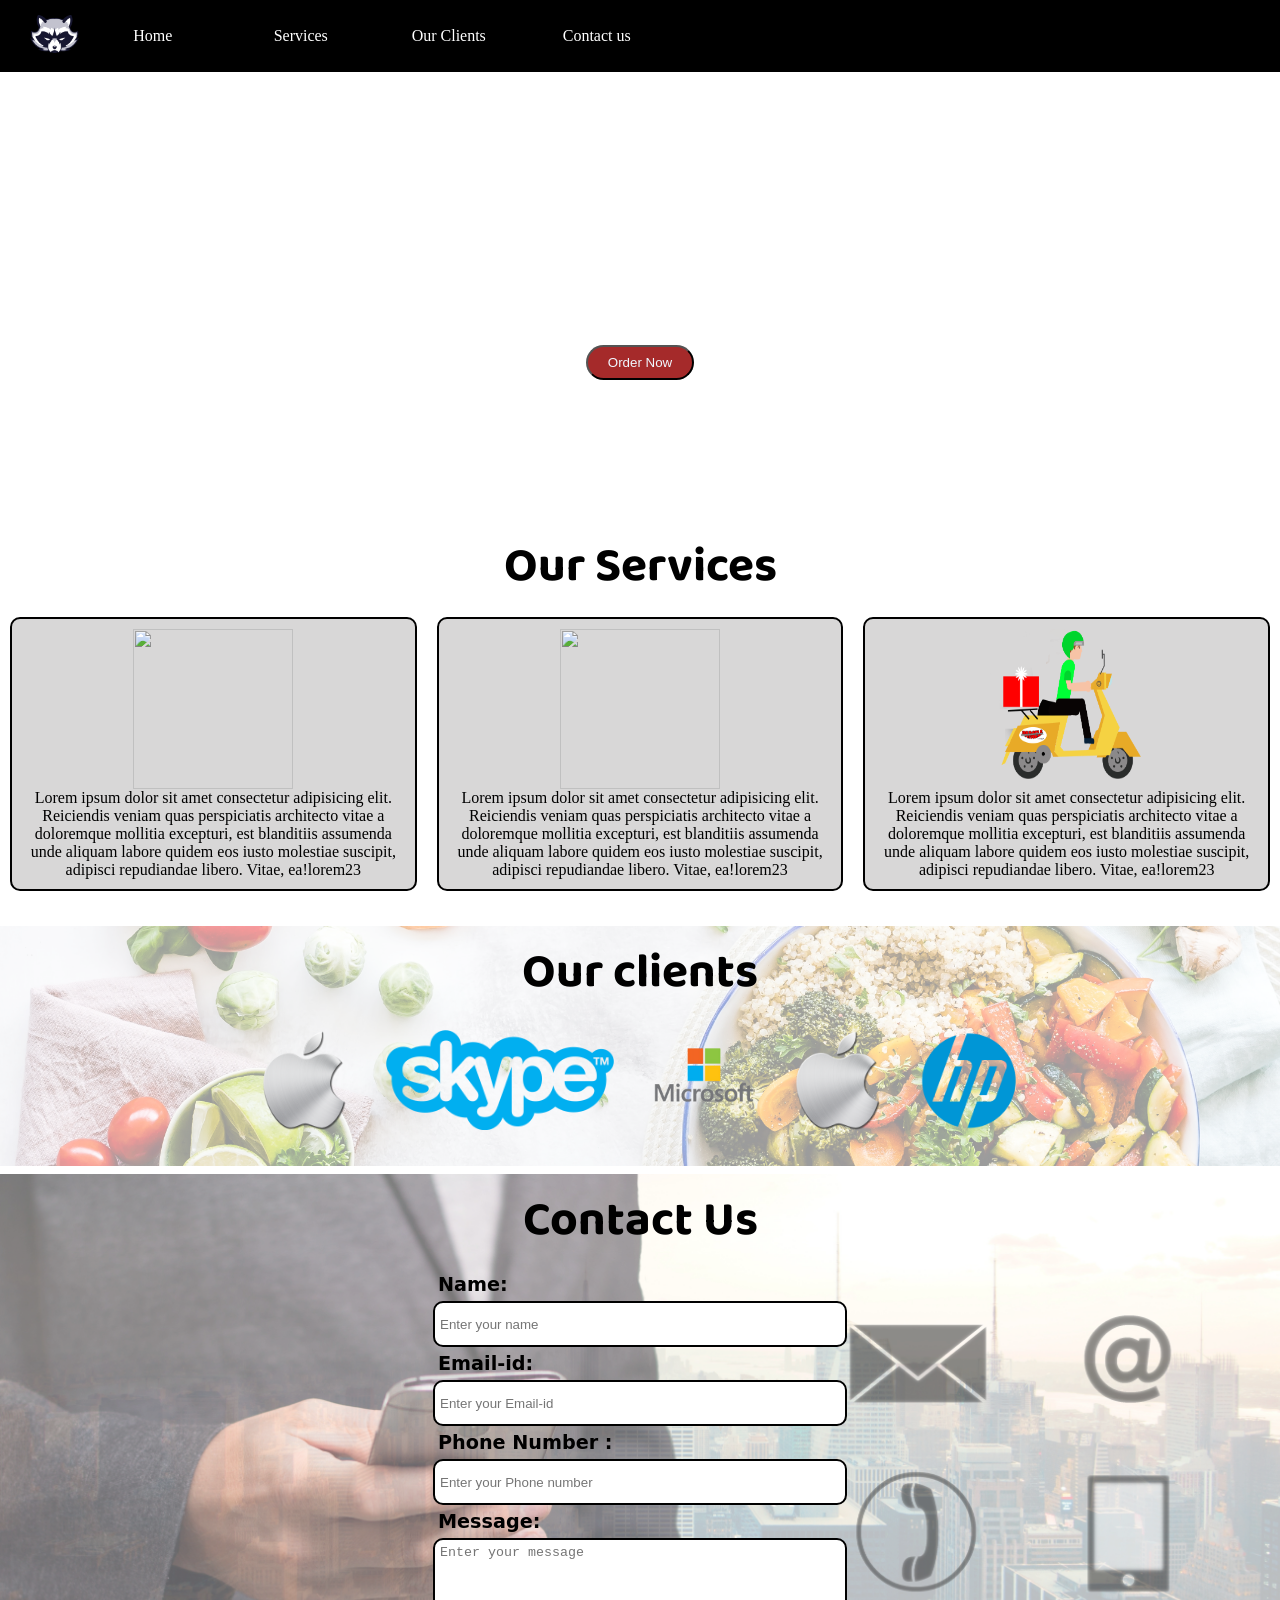
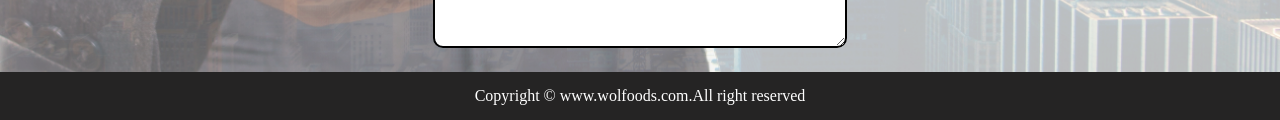
==== index.html @ 7fcbfb2e "first commit" ====
<!DOCTYPE html>
<html lang="en">
<head>
    <meta charset="UTF-8">
    <meta http-equiv="X-UA-Compatible" content="IE=edge">
    <meta name="viewport" content="width=device-width, initial-scale=1.0">
    <link rel="stylesheet" href="css/style.css">
    <title>Wolve food delivery</title>
    <link rel="preconnect" href="https://fonts.googleapis.com">
<link rel="preconnect" href="https://fonts.gstatic.com" crossorigin>
<link href="https://fonts.googleapis.com/css2?family=Baloo+Bhai+2&family=Baskervville&display=swap" rel="stylesheet">

</head>
<body>
    
    <nav id="navbar">
        <div class="logo">
            <img src="companylogo.png" alt="">
        </div>
        <ul>
            <li class="item"><a href="#">Home</a></li>
            <li class="item"><a href="#">Services</a></li>
            <li class="item"><a href="#">Our Clients</a></li>
            <li class="item"><a href="#">Contact us</a></li>
        </ul>
    </nav>
    <section id="home">
        <h1 class="h-primary center">Welcome to wolfoods.com</h1>
        <p class="center">Lorem ipsum dolor sit amet consectetur adipisicing elit. Quae et animi vero! Blanditiis iure quo, atque sit provident.</p>
        <p class="center">Lorem ipsum dolor sit amet consectetur adipisicing elit. </p>
        <button class="btn">Order Now</button>
    </section>
    
    <section class="services-container">
        <h1 class="h-primary center">Our Services</h1>
        <div class="services">
            <div class="box">
                <img src="img/1.png" alt="">
                <p>Lorem ipsum dolor sit amet consectetur adipisicing elit. Reiciendis veniam quas perspiciatis architecto vitae a doloremque mollitia excepturi, est blanditiis assumenda unde aliquam labore quidem eos iusto molestiae suscipit, adipisci repudiandae libero. Vitae, ea!lorem23
                    
                </p>
            </div>
            <div class="box">
                <img src="img/2.png" alt="">
                <p>Lorem ipsum dolor sit amet consectetur adipisicing elit. Reiciendis veniam quas perspiciatis architecto vitae a doloremque mollitia excepturi, est blanditiis assumenda unde aliquam labore quidem eos iusto molestiae suscipit, adipisci repudiandae libero. Vitae, ea!lorem23
                    
                </p>
            </div>
            <div class="box">
                <img src="img/3.png" alt="">
                <p>Lorem ipsum dolor sit amet consectetur adipisicing elit. Reiciendis veniam quas perspiciatis architecto vitae a doloremque mollitia excepturi, est blanditiis assumenda unde aliquam labore quidem eos iusto molestiae suscipit, adipisci repudiandae libero. Vitae, ea!lorem23
                    
                </p>
            </div>
        </div>
    </section>

    <section id="client-section">
        <h1 class="h-primary center">Our clients</h1>
        <div class="client-images">
        <div class="client-item">
            <img src="img/logo1.png" alt="Our clients">
        </div>
        <div class="client-item">
            <img src="img/logo4.png" alt="Our clients">
        </div>
        <div class="client-item">
            <img src="img/logo2.png" alt="Our clients">
        </div>
        <div class="client-item">
            <img src="img/logo1.png" alt="Our clients">
        </div>
        <div class="client-item">
            <img src="img/logo3.png" alt="Our clients">
        </div>
        </div>
    </section>

    <section id="contact">
        <h1 class="h-primary center">Contact Us</h1>
        <div id="contact-box">
            <form action="">
                <div class="form-element">
                    <label for="name">Name:</label>
                    <input type="text" name="name" id="name" placeholder="Enter your name">
                </div>
                <div class="form-element">
                    <label for="email">Email-id:</label>
                    <input type="text" name="email" id="email" placeholder="Enter your Email-id">
                </div>
                <div class="form-element">
                    <label for="phone-number">Phone Number :</label>
                    <input type="text" name="phone-number" id="phone-number" placeholder="Enter your Phone number">
                </div>
                <div class="form-element">
                    <label for="message">Message:</label>
                    <textarea name="message" id="message" placeholder="Enter your message"></textarea>
                </div>
            </form>
        </div>
    </section>
    <footer>
        <div class="center">
            Copyright &copy; www.wolfoods.com.All right reserved
        </div>
    </footer>
    
</body>
</html>
---- css/style.css ----
/* CSS reset */
*{
    margin:0;
    padding: 0px;

}

/* for Navigation Bar */
#navbar{
    display: flex;
    align-items: center;
    position: absolute;/*By doing this we would be able to restrict background color to navbar*/
    top: 0px;
    left: 0px;
    font-family: 'Times New Roman', Times, serif;

}
#navbar::before{
    content: "";
    background-color: black;
    position: absolute;
    top: 0px;
    left: 0px;
    height: 100%;/* w.r.t navbar*/
    width:100vw;
    z-index: -1;
    opacity: 1;
}
#navbar img{
    height: 38px;
    margin-top: 15px;
    margin-bottom: 15px;
    margin-left: 30px;
}
#navbar ul{
    display: flex;
}
#navbar ul li{
    list-style: none;
    text-decoration: none;
}
#navbar ul li a {
    color: white;
    display: block;
    width: 80px;
    border-radius: 23px;
    /* by doing this up-down space would be there */
    padding: 12px 34px;
    text-align: center;
    text-decoration: none;
}
#navbar ul li a:hover {
    color: black;
    background-color: white;
    cursor: pointer;
}

/* for section home */
#home{
    display: flex;
    flex-direction: column;
    align-items: center;
    justify-content: center;
    position: relative;
    height: 400px;
    top: 0px;
    left: 0px;
    right:0px;
    padding :3px 100px;
    padding-top:60px ;
    padding-bottom:60px ;
}
#home::before{
    content: "";
    background:url(../bg1.jpg) no-repeat center center/cover;/*bg position/ bg size*/
    position: absolute;
    top: 0px;
    left: 0px;
    height: 100%;/* w.r.t navbar*/
    width:100vw;
    z-index: -1;
    opacity: 0.85;

}
#home h1{
    color: white;

}
#home p{
    color: white;
    font-size: 1.2rem;
    font-family: 'Baskervville', serif;
}

/*For services section*/
.services-container{
    margin-top: 0rem; 
    margin-bottom: 2rem;
}
.services{
    display: flex;
}
.box{
    border: 2px solid black;
    background-color: rgb(216, 215, 215);
    padding: 10px;
    margin: 3px 10px;
    border-radius: 10px;
    text-align: center;
}
.box img{
    height: 10rem;
    width: 10rem;
    display: block;
    margin: auto;
}

/* for client section */
#client-section{
    position: relative;
    margin-bottom: 10px;

}
#client-section::before{
    content: "";
    background: url(../bg.jpg) no-repeat center center/cover;
    position: absolute;
    height: 110%;
    width:100%;
    z-index: -1;
    opacity: 0.4;
}

.client-images{
    display: flex;
    justify-content: center;
    align-items: center;
    margin-bottom: 30px;

}
.client-item img {
    height: 100px;
    margin: 10px 20px;
}
/* for contact form */

#contact{
    position: relative;
    margin-bottom: 14px; 
}
#contact::before{
    content: "";
    position: absolute;
    background: url(../contact.jpg) no-repeat center center/cover;
    width: 100%;
    height: 110%;
    z-index: -1;
    opacity: 0.8;
}

#contact-box{
    display: flex;
    justify-content: center;
    justify-items: center;
    padding-bottom: 10px;
}

.form-element{
    display: flex;
    flex-direction: column;
}

.form-element input{
    width: 400px;
    height: 2rem;
    padding: 5px;
    border: 2px solid black;
    border-radius: 10px;
}
.form-element textarea{
    width: 400px;
    height: 6rem;
    padding: 5px;
    border: 2px solid black;
    border-radius: 10px;

}
.form-element label{
    font-size: 1.2rem;
    margin: 5px;
    font-weight: bold;
    font-family: system-ui, -apple-system, BlinkMacSystemFont, 'Segoe UI', Roboto, Oxygen, Ubuntu, Cantarell, 'Open Sans', 'Helvetica Neue', sans-serif;
}

/* for footer */
footer{
    background-color: rgb(37, 36, 36);
    color: white;
    margin-top: 10px;
}
.center{
    padding: 15px 20px;
}



/* for utiltiy class */
.center{
    text-align: center;
}

.h-primary{
    font-size: 3rem;
    font-weight: bold;
    padding: 8px 7px;
    font-family: 'Baloo Bhai 2', cursive;}
.btn{
    background-color: brown;
    color: aliceblue;
    border-radius: 27px;
    padding: 8px 20px;
    cursor: pointer;
    margin: 23px;
}
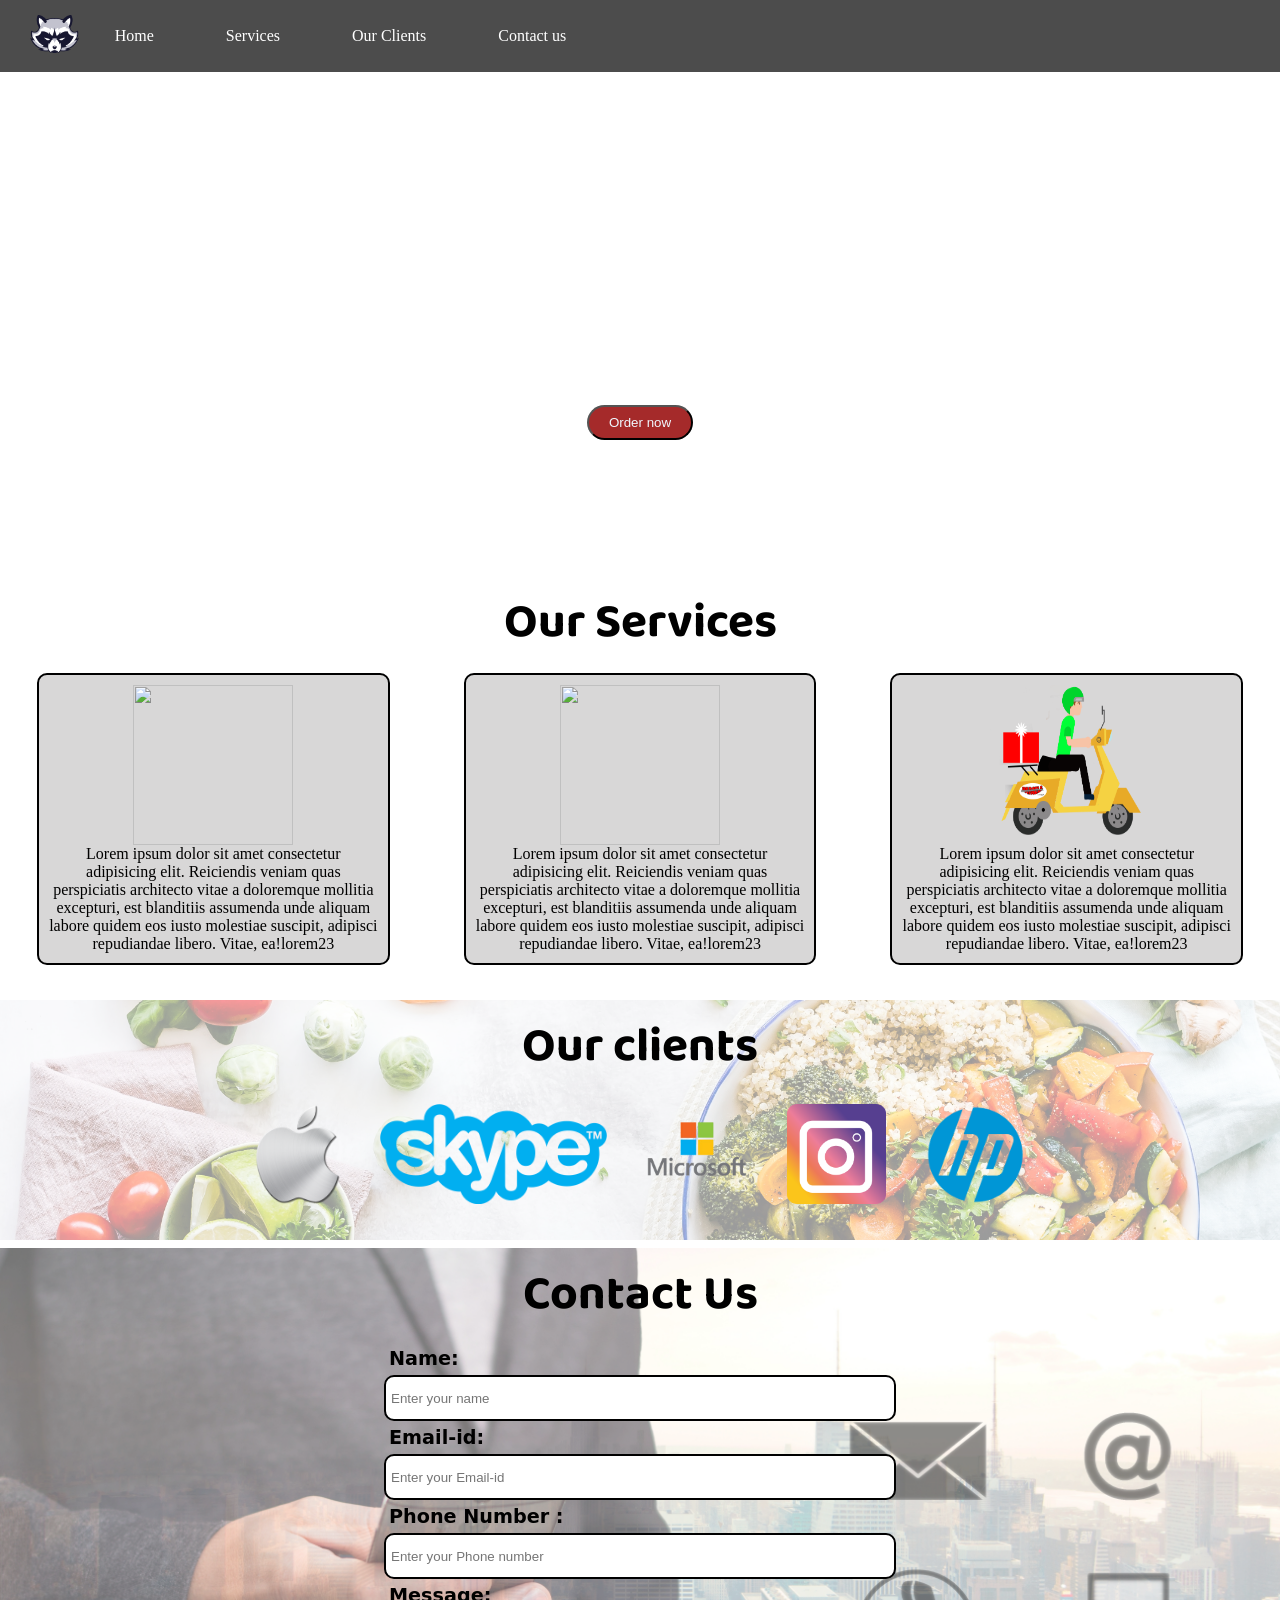
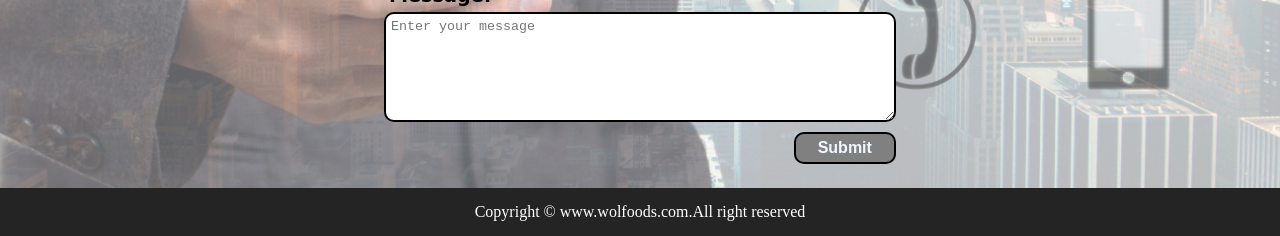
==== commit bd3d3ede: "fully responsive" ====
--- a/index.html
+++ b/index.html
@@ -5,6 +5,7 @@
     <meta http-equiv="X-UA-Compatible" content="IE=edge">
     <meta name="viewport" content="width=device-width, initial-scale=1.0">
     <link rel="stylesheet" href="css/style.css">
+    <link rel="stylesheet" media="screen and (max-width: 805px)" href="css/phone.css">
     <title>Wolve food delivery</title>
     <link rel="preconnect" href="https://fonts.googleapis.com">
 <link rel="preconnect" href="https://fonts.gstatic.com" crossorigin>
@@ -18,22 +19,23 @@
             <img src="companylogo.png" alt="">
         </div>
         <ul>
-            <li class="item"><a href="#">Home</a></li>
-            <li class="item"><a href="#">Services</a></li>
+            <li class="item"><a href="#home">Home</a></li>
+            <li class="item"><a href="#services-container">Services</a></li>
             <li class="item"><a href="#">Our Clients</a></li>
-            <li class="item"><a href="#">Contact us</a></li>
+            <li class="item"><a href="#contact">Contact us</a></li>
         </ul>
     </nav>
     <section id="home">
         <h1 class="h-primary center">Welcome to wolfoods.com</h1>
-        <p class="center">Lorem ipsum dolor sit amet consectetur adipisicing elit. Quae et animi vero! Blanditiis iure quo, atque sit provident.</p>
-        <p class="center">Lorem ipsum dolor sit amet consectetur adipisicing elit. </p>
-        <button class="btn">Order Now</button>
+        <p class="center p-primary">Lorem ipsum dolor sit amet consectetur adipisicing elit. Quae et animi vero! Blanditiis iure quo, atque sit provident.</p>
+        <p class="center p-primary">Lorem ipsum dolor sit amet consectetur adipisicing elit. </p>
+        <button class="btn">Order now</button>
     </section>
-    
-    <section class="services-container">
+
+
+    <section id="services-container">
         <h1 class="h-primary center">Our Services</h1>
-        <div class="services">
+        <div id="services">
             <div class="box">
                 <img src="img/1.png" alt="">
                 <p>Lorem ipsum dolor sit amet consectetur adipisicing elit. Reiciendis veniam quas perspiciatis architecto vitae a doloremque mollitia excepturi, est blanditiis assumenda unde aliquam labore quidem eos iusto molestiae suscipit, adipisci repudiandae libero. Vitae, ea!lorem23
@@ -54,9 +56,8 @@
             </div>
         </div>
     </section>
-
     <section id="client-section">
-        <h1 class="h-primary center">Our clients</h1>
+        <h1 id ="our-clients"class="h-primary center">Our clients</h1>
         <div class="client-images">
         <div class="client-item">
             <img src="img/logo1.png" alt="Our clients">
@@ -68,7 +69,7 @@
             <img src="img/logo2.png" alt="Our clients">
         </div>
         <div class="client-item">
-            <img src="img/logo1.png" alt="Our clients">
+            <img src="img/logo5.png" alt="Our clients">
         </div>
         <div class="client-item">
             <img src="img/logo3.png" alt="Our clients">
@@ -96,6 +97,9 @@
                     <label for="message">Message:</label>
                     <textarea name="message" id="message" placeholder="Enter your message"></textarea>
                 </div>
+                <div class="form-element">
+                    <input type="submit" value="Submit">
+                </div>
             </form>
         </div>
     </section>
--- a/css/style.css
+++ b/css/style.css
@@ -1,18 +1,23 @@
 /* CSS reset */
 *{
     margin:0;
-    padding: 0px;
-
+    padding: 0;
+
+}
+html{
+    scroll-behavior: smooth;
 }
 
 /* for Navigation Bar */
 #navbar{
     display: flex;
     align-items: center;
-    position: absolute;/*By doing this we would be able to restrict background color to navbar*/
-    top: 0px;
-    left: 0px;
+    position: relative;/*By doing this we would be able to restrict background color to navbar*/
+    top: 0px;
     font-family: 'Times New Roman', Times, serif;
+    position: sticky;
+
+    
 
 }
 #navbar::before{
@@ -22,32 +27,36 @@
     top: 0px;
     left: 0px;
     height: 100%;/* w.r.t navbar*/
-    width:100vw;
-    z-index: -1;
-    opacity: 1;
+    width:100%;
+    z-index: -1;
+    opacity: 0.7;
+    
 }
 #navbar img{
     height: 38px;
     margin-top: 15px;
     margin-bottom: 15px;
     margin-left: 30px;
+    opacity: 1;
 }
 #navbar ul{
     display: flex;
+    z-index: 20;
 }
 #navbar ul li{
     list-style: none;
-    text-decoration: none;
 }
 #navbar ul li a {
     color: white;
     display: block;
-    width: 80px;
     border-radius: 23px;
     /* by doing this up-down space would be there */
-    padding: 12px 34px;
+    margin: 10px 30px;
+    padding: 2px 6px;
     text-align: center;
     text-decoration: none;
+    z-index: 20;
+
 }
 #navbar ul li a:hover {
     color: black;
@@ -61,14 +70,13 @@
     flex-direction: column;
     align-items: center;
     justify-content: center;
-    position: relative;
-    height: 400px;
+    height: 24rem;
     top: 0px;
     left: 0px;
     right:0px;
-    padding :3px 100px;
-    padding-top:60px ;
-    padding-bottom:60px ;
+    margin :3px 100px;
+    margin-top:60px ;
+    margin-bottom:60px ;
 }
 #home::before{
     content: "";
@@ -76,8 +84,8 @@
     position: absolute;
     top: 0px;
     left: 0px;
-    height: 100%;/* w.r.t navbar*/
-    width:100vw;
+    height: 34rem;/* w.r.t navbar*/
+    width:100%;
     z-index: -1;
     opacity: 0.85;
 
@@ -88,23 +96,23 @@
 }
 #home p{
     color: white;
-    font-size: 1.2rem;
-    font-family: 'Baskervville', serif;
 }
 
 /*For services section*/
-.services-container{
+#services-container{
     margin-top: 0rem; 
     margin-bottom: 2rem;
 }
-.services{
-    display: flex;
+#services{
+    display: flex;
+
 }
 .box{
     border: 2px solid black;
     background-color: rgb(216, 215, 215);
+
     padding: 10px;
-    margin: 3px 10px;
+    margin: 3px 37px;
     border-radius: 10px;
     text-align: center;
 }
@@ -119,6 +127,7 @@
 #client-section{
     position: relative;
     margin-bottom: 10px;
+    z-index: -1;
 
 }
 #client-section::before{
@@ -127,7 +136,7 @@
     position: absolute;
     height: 110%;
     width:100%;
-    z-index: -1;
+    z-index: -2;
     opacity: 0.4;
 }
 
@@ -146,7 +155,7 @@
 
 #contact{
     position: relative;
-    margin-bottom: 14px; 
+    margin-bottom: 14px;
 }
 #contact::before{
     content: "";
@@ -160,25 +169,48 @@
 
 #contact-box{
     display: flex;
+    flex-direction: column;
     justify-content: center;
-    justify-items: center;
+    align-items: center;
     padding-bottom: 10px;
 }
-
+#contact-box form{
+    width: 40%;
+}
 .form-element{
     display: flex;
     flex-direction: column;
 }
 
+
 .form-element input{
-    width: 400px;
     height: 2rem;
     padding: 5px;
     border: 2px solid black;
     border-radius: 10px;
 }
+.form-element input[type="submit"]
+{
+    width: 20%;
+    position: relative;
+    left: 80%;
+    margin-top: 10px;
+    background-color: grey;
+    color: aliceblue;
+    font-size: 1rem;
+    font-weight: bold;
+    cursor: pointer;
+
+}
+.form-element input[type="submit"]:hover
+{
+    color: black;
+    background-color: white;
+    border: 2px solid black;
+    
+
+}
 .form-element textarea{
-    width: 400px;
     height: 6rem;
     padding: 5px;
     border: 2px solid black;
@@ -186,6 +218,7 @@
 
 }
 .form-element label{
+    display: block;
     font-size: 1.2rem;
     margin: 5px;
     font-weight: bold;
@@ -193,6 +226,7 @@
 }
 
 /* for footer */
+
 footer{
     background-color: rgb(37, 36, 36);
     color: white;
@@ -214,6 +248,7 @@
     font-weight: bold;
     padding: 8px 7px;
     font-family: 'Baloo Bhai 2', cursive;}
+
 .btn{
     background-color: brown;
     color: aliceblue;
@@ -221,4 +256,9 @@
     padding: 8px 20px;
     cursor: pointer;
     margin: 23px;
+}
+
+.p-primary{
+    font-size: 1rem;
+    font-family: 'Baskervville', serif;
 }
--- a/css/phone.css
+++ b/css/phone.css
@@ -0,0 +1,41 @@
+/* navigation  */
+#navbar{
+    flex-direction: column;
+}
+#navbar ul li a {
+     margin: 2px 8px;
+}
+/* home section */
+#home{
+    margin: 3px 10px;
+}
+
+#home::before{
+    height: 30rem;
+}
+
+/* service section */
+#services{
+    flex-direction: column;
+}
+/* client section */
+#client-section{
+    overflow: hidden;
+}
+.client-images{
+    flex-wrap: wrap;
+}
+.client-item img{
+    height: 70px;
+}
+/* contact section */
+#contact-box{
+    margin: 0px 10px;
+}
+#contact-box form{
+    width: 100%;
+}
+/* utility section */
+.h-primary{
+    font-size: 2rem;
+}
